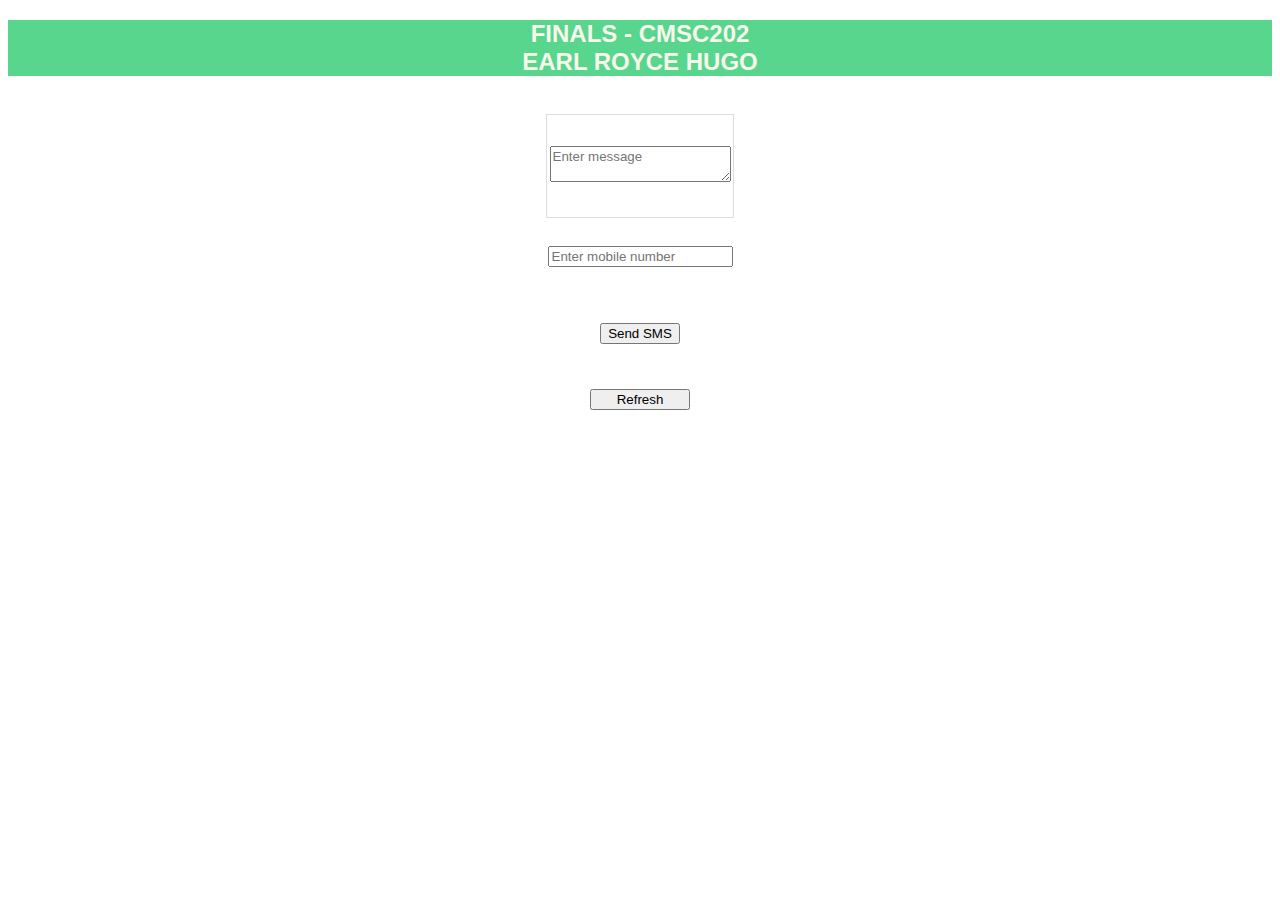
==== www/pages/sms.html @ 5c7d6ef6 "Add SMS function" ====
<!DOCTYPE html>
<html>
    <head>
        <meta name="msapplication-tap-highlight" content="no">
        <meta name="viewport" content="user-scalable=no, initial-scale=1, maximum-scale=1, minimum-scale=1, width=device-width">
        
        <link rel="stylesheet" type="text/css" href="../css/indexMidterms.css">
		
		<title>CMSC 202 Midterms - Hugo</title>
		
		<script type="text/javascript" src="../cordova.js"></script>
        <script type="text/javascript" src="../js/index.js"></script>
		
		<!-- Call my scripts, each of which corresponds to a required function -->
		
		<script type="text/javascript" src="../js/sendSMS.js"></script>
		
		<!-- Extra script for other functions required in the app. -->
		<script type="text/javascript" src="../js/extra.js"></script>
		
		<script> alert("Note: Standard charges will apply."); </script>

    </head>
    
	<body>
		<center>
		<div id="nameHeader" style="background-color:#58D68D;width:100%;">
			<h2><font color=#F7F7EB>FINALS - CMSC202<br>
			EARL ROYCE HUGO</font></h2>
		</div>
		<br/>
		
		<div id="smsDisplay">
		
		<!-- Table of Main App Display and Buttons -->
		<table id = "mainTable">		
			<tr>
				<th colspan="3"> <textarea id="messageTxt" placeholder="Enter message"></textarea>
				</th>
			</tr>

			<tr>
				<td colspan="3" height="75"> <input id="numberTxt" placeholder="Enter mobile number" value="" type="tel" />
				</td>
			</tr>
			
			<tr>
				<td colspan="3" height="75"> <input type="button" onclick="app.sendSms()" value="Send SMS" />
				</td>
			</tr>
			
		</table>
		</div id="smsDisplay">
		
		</center>
		
		<!-- Separate table for the Refresh button.
		Originally designed to keep the Refresh button in place
		while the main table changes view. -->
		
		<center>
		<p id="refreshButtonDisplay">
		<table id="refreshButtonTable">
			<tr>
				<td colspan="3">
				<button id="extraClear" onclick="extra.refresh()">Refresh</button>
				</td>
		</table>
		</p>
		</center>

		
    </body>
</html>
---- www/css/indexMidterms.css ----
/*
My customized Stylesheet for the Midterms
*/
	table, td, th {
		border-collapse: collapse;
		text-align: center;
		table-layout: fixed;
		word-wrap: break-word;
	}
		
	th {
		border: 1px solid #dddddd;
		height: 100px;
	}
		
	button {
		width: 100px;
	}
	
	* {
		font-family: Tahoma, Geneva, sans-serif;
	}
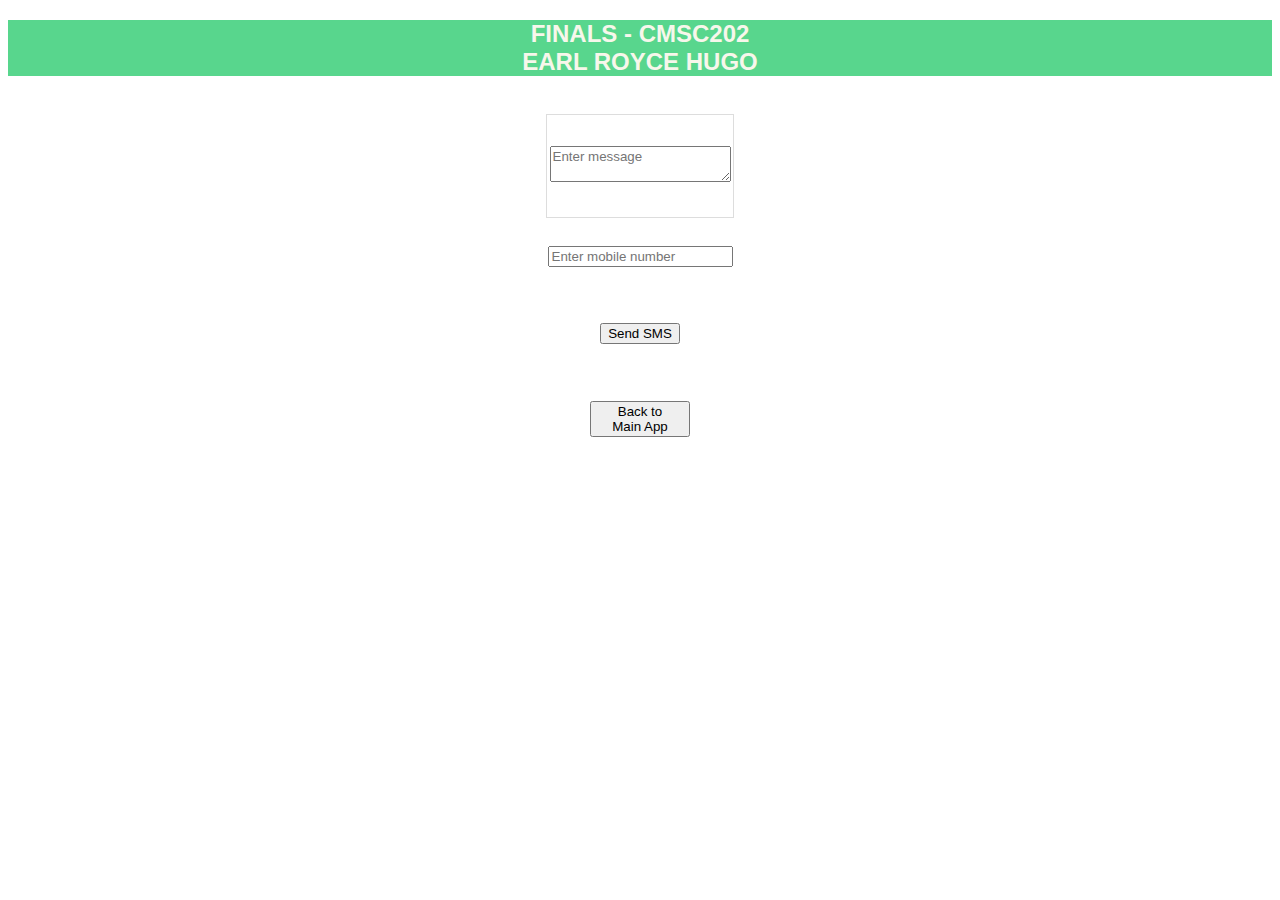
==== commit 872d7dc4: "Modal SMS" ====
--- a/www/pages/sms.html
+++ b/www/pages/sms.html
@@ -6,19 +6,20 @@
         
         <link rel="stylesheet" type="text/css" href="../css/indexMidterms.css">
 		
-		<title>CMSC 202 Midterms - Hugo</title>
+		<title>CMSC 202 Finals - Hugo</title>
 		
 		<script type="text/javascript" src="../cordova.js"></script>
         <script type="text/javascript" src="../js/index.js"></script>
 		
-		<!-- Call my scripts, each of which corresponds to a required function -->
-		
+		<!-- Call my SMS script based from the referenced plugin -->
 		<script type="text/javascript" src="../js/sendSMS.js"></script>
 		
 		<!-- Extra script for other functions required in the app. -->
 		<script type="text/javascript" src="../js/extra.js"></script>
 		
-		<script> alert("Note: Standard charges will apply."); </script>
+		<!-- Call vibrate script to support vibrate cancellation if needed -->
+		<script type="text/javascript" src="../js/vibratePhone.js"></script>
+		
 
     </head>
     
@@ -35,7 +36,7 @@
 		<!-- Table of Main App Display and Buttons -->
 		<table id = "mainTable">		
 			<tr>
-				<th colspan="3"> <textarea id="messageTxt" placeholder="Enter message"></textarea>
+				<th colspan="3"> <textarea id="messageTxt" placeholder="Enter message" value=""></textarea>
 				</th>
 			</tr>
 
@@ -45,7 +46,7 @@
 			</tr>
 			
 			<tr>
-				<td colspan="3" height="75"> <input type="button" onclick="app.sendSms()" value="Send SMS" />
+				<td colspan="3" height="75"> <input type="button" onclick="send.sendSms()" value="Send SMS" />
 				</td>
 			</tr>
 			
@@ -59,16 +60,28 @@
 		while the main table changes view. -->
 		
 		<center>
-		<p id="refreshButtonDisplay">
-		<table id="refreshButtonTable">
+		<p id="refreshButtonDisplaySMS">
+		<table id="refreshButtonTableSMS">
+			<!--
 			<tr>
 				<td colspan="3">
-				<button id="extraClear" onclick="extra.refresh()">Refresh</button>
+				<button id="extraClearSMS" onclick="extra.refreshSMS()">Refresh</button>
 				</td>
+				
+			</tr>
+			-->
+			<tr><td height="10" colspan="3"></td></tr>
+			<tr>
+				<td colspan="3">
+				<button id="extraBack" onclick="extra.back()">Back to<br />Main App</button>
+				</td>
+			</tr>	
 		</table>
 		</p>
 		</center>
 
-		
+		<script> alert("Note: Standard charges will apply."); </script>
+	
     </body>
+	
 </html>--- a/www/css/indexMidterms.css
+++ b/www/css/indexMidterms.css
@@ -19,4 +19,44 @@
 	
 	* {
 		font-family: Tahoma, Geneva, sans-serif;
+	}
+	
+	
+	/* The Modal (background) */
+	.modal {
+		display: none; /* Hidden by default */
+		position: fixed; /* Stay in place */
+		z-index: 1; /* Sit on top */
+		padding-top: 100px; /* Location of the box */
+		left: 0;
+		top: 0;
+		width: 100%; /* Full width */
+		height: 100%; /* Full height */
+		overflow: auto; /* Enable scroll if needed */
+		background-color: rgb(0,0,0); /* Fallback color */
+		background-color: rgba(0,0,0,0.4); /* Black w/ opacity */
+	}
+
+	/* Modal Content */
+	.modal-content {
+		background-color: #fefefe;
+		margin: auto;
+		padding: 20px;
+		border: 1px solid #888;
+		width: 80%;
+	}
+
+	/* The Close Button */
+	.close {
+		color: #aaaaaa;
+		float: right;
+		font-size: 28px;
+		font-weight: bold;
+	}
+
+	.close:hover,
+	.close:focus {
+		color: #000;
+		text-decoration: none;
+		cursor: pointer;
 	}